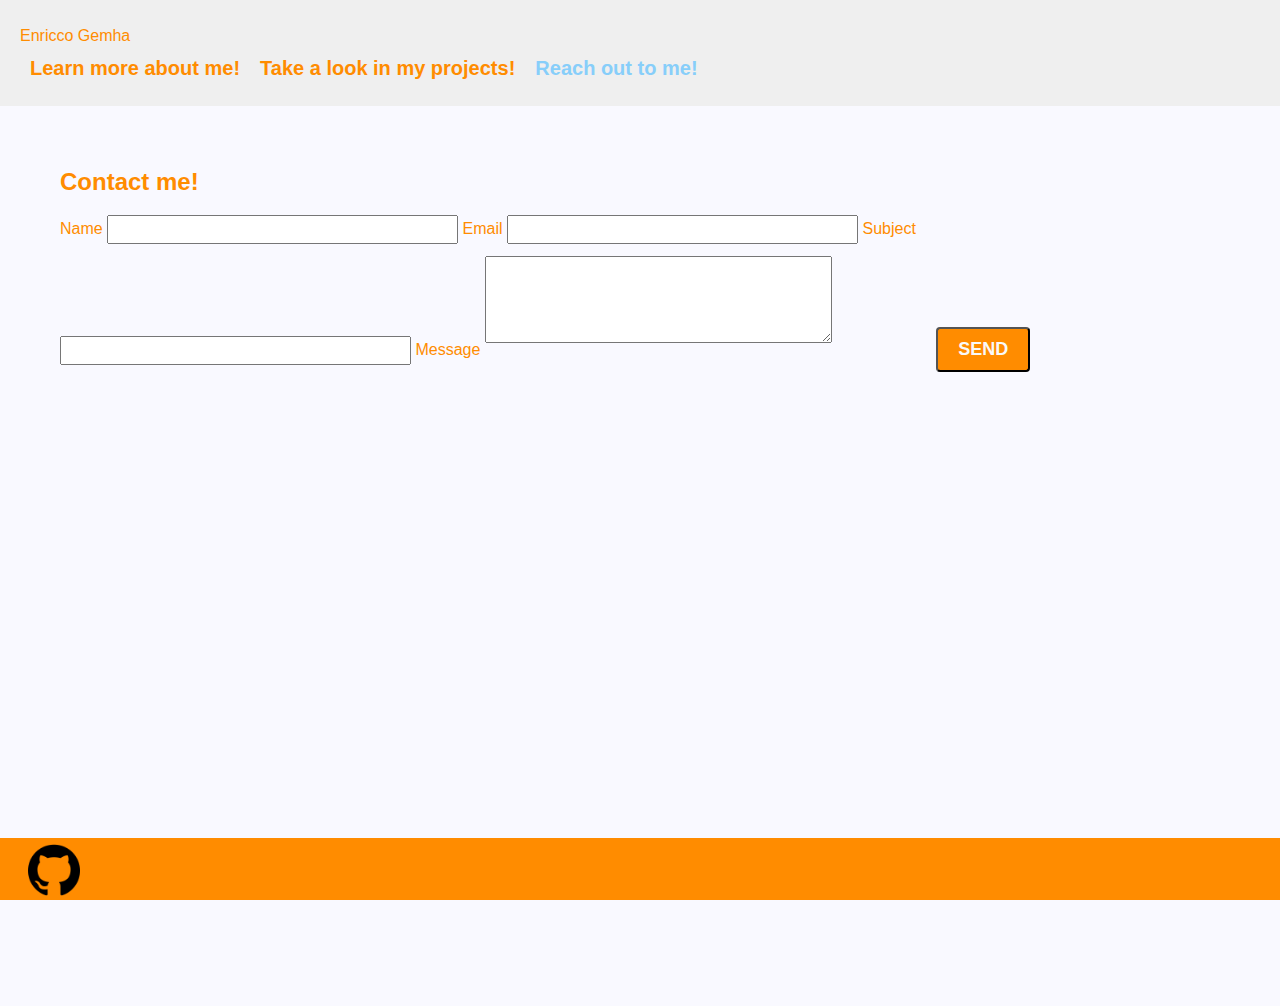
==== contact_me.html @ a6fdac89 "kickstart" ====
<!DOCTYPE html>
<html lang="en">
    <head>
        <link href="https://cdn.jsdelivr.net/npm/bootstrap@5.0.2/dist/css/bootstrap.min.css" rel="stylesheet" integrity="sha384-EVSTQN3/azprG1Anm3QDgpJLIm9Nao0Yz1ztcQTwFspd3yD65VohhpuuCOmLASjC" crossorigin="anonymous">
        <script src="https://cdn.jsdelivr.net/npm/bootstrap@5.0.2/dist/js/bootstrap.bundle.min.js" integrity="sha384-MrcW6ZMFYlzcLA8Nl+NtUVF0sA7MsXsP1UyJoMp4YLEuNSfAP+JcXn/tWtIaxVXM" crossorigin="anonymous"></script>
        <script src="https://ajax.googleapis.com/ajax/libs/jquery/3.4.1/jquery.min.js"></script>
        <link href="styles.css" rel="stylesheet">
        <title>CONTACT ME! - Enricco Gemha</title>
    </head>
    <body>
        <header>
            <div class="container">
                <div class="row">
                    <div class="col mr-auto">
                        <a href="index.html">Enricco Gemha</a>
                    </div>
                    <nav class="header-menu">
                        <ul>
                            <li><a href="about_me.html">Learn more about me!</a></li>
                            <li><a href="my_projects.html">Take a look in my projects!</a></li>
                            <li><a href="contact_me.html" class="current-menu">Reach out to me!</a></li>
                        </ul>
                    </nav>
                </div>
            </div>
        </header>
        <main>
            <section class="contact-form">
                <div class="container">
                    <div class="row d-flex justify-content-between">
                        <div class="col-md-3 mx-auto">
                            <h2>Contact me!</h2>
                            <label for="name">Name</label>
                            <input type="text" id="name" maxlength="40" size="40">
                            <label for="email">Email</label>
                            <input type="text" id="email" maxlength="40" size="40">
                            <label for="subject">Subject</label>
                            <input type="text" id="subject" maxlength="40" size="40">
                            <label for="message">Message</label>
                            <textarea id="message" rows="5" cols="40"></textarea>
                            <button type="submit" class="btn">Send</button>
                        </div>
                    </div>
                </div>
            </section>
        </main>
        <footer>
            <div class=" container">
                <div class="row">
                    <p>
                        <a href="https://github.com/G3mha"><img class="icon" src="img/github_icon.png" alt="GitHub icon"></a>
                    </p>
                </div>
            </div>
        </footer>
        <script>
            $(".animation").delay(100).animate({ opacity: 100 }, 100);
            $(".animation-2").delay(1000).animate({ opacity: 100 }, 100);
        </script>
    </body>
</html>
---- styles.css ----
body,p,h1,ul,li,a {
    padding:0px;
    margin:0px;
    color:#ff8c00
}

li{
    list-style:none
}

header{
    font-family:"Segoe UI", Tahoma, Verdana, sans-serif;
    padding:20px;
    background:#efefef
}

body{
    font-family:"Segoe UI", Tahoma, Verdana, sans-serif;
    color:#ff8c00;
    background:#efefef;
    font-size:1em;
    line-height:2em;
    overflow-x:hidden
}

#site{
    overflow-x:hidden !important
}

*{
    box-sizing:border-box
}

a{
    text-decoration:none
}

.btn{
    background:#ff8c00;
    color:#f9f9f9;
    font-size:1.125em;
    font-weight:bold;
    text-transform:uppercase;
    padding:10px 20px;
    border-radius:4px;
    text-align:center
}

.current-menu{
    color:#87cefa
}

header ul{
    display:flex
}

header ul li{
    padding:0 10px
}

header ul li a{
    font-size:1.25em;
    font-weight:bold
}

header ul li:hover a{
    text-decoration:none;
    color:#87cefa
}

.header-logo{
    font-size:1em;
    font-weight:bold;
    margin-top:-15px;
    position:relative
}

.header-logo:hover{
    text-decoration:none;
    color:#87cefa
}

.home-about{
    background:#f9f9ff;
    padding:60px
}

.home-projects{
    background:#efefef;
    background-size:cover;
    padding:60px 10px
}

.home-projects h2{
    margin-bottom:40px
}

.home-projects h3{
    margin-bottom:10px
}

footer{
    position:fixed;
    left:0;
    bottom:0;
    width:100%;
    background:#ff8c00;
    position:fixed;
    padding:20px
}

footer p{
    margin-top:0px;
    color:#efefef
}

body{
    background:#efefef
}

.animation,.animation-2{
    opacity:0
}

.about{
    padding:60px;
    background:#f9f9ff;
    height:100vh
}

.contact-form{
    padding:60px;
    background:#f9f9ff;
    height:100vh
}

.contact-form h2{
    margin:0 auto;
    padding:0 0 15px 0
}

.contact-form input,.contact-form textarea{
    padding:5px;
    margin-bottom:12px
}

.contact-form .btn{
    margin: 10px 100px 10px;
}

.projects{
    background:#f9f9ff;
    height:100vh;
    padding:60px 10px
}

.projects h2{
    margin-bottom:40px
}

.projects h3{
    margin-bottom:10px
}

.icon {
    float: left;
    padding-top: 0.25em;
    margin: -1.11em -1.11em -1em 0.5em;
    height: 3.5em;
}
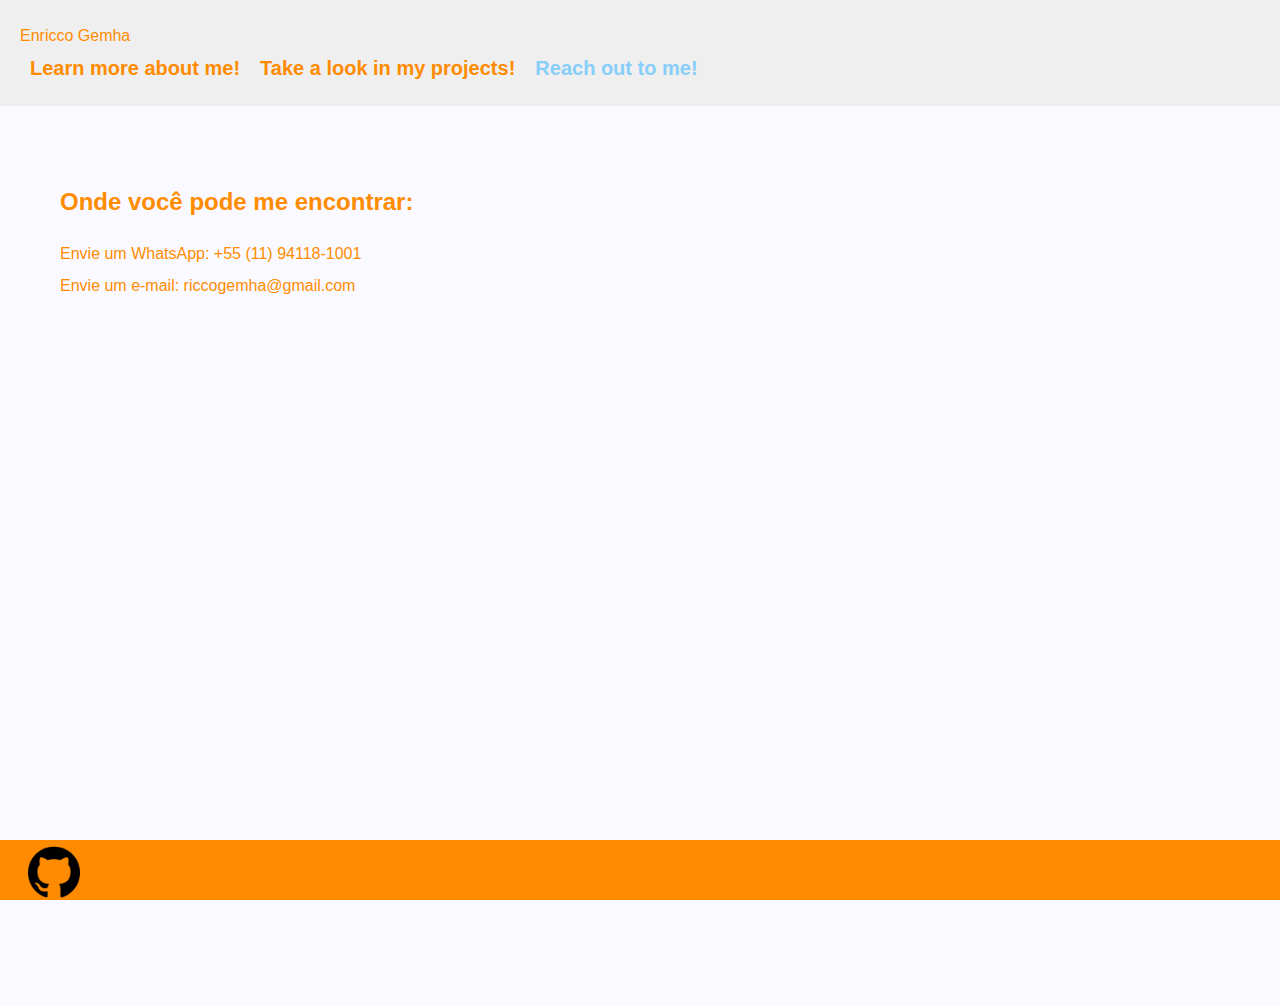
==== commit bf4a07f6: "subindo a barra" ====
--- a/contact_me.html
+++ b/contact_me.html
@@ -5,7 +5,7 @@
         <script src="https://cdn.jsdelivr.net/npm/bootstrap@5.0.2/dist/js/bootstrap.bundle.min.js" integrity="sha384-MrcW6ZMFYlzcLA8Nl+NtUVF0sA7MsXsP1UyJoMp4YLEuNSfAP+JcXn/tWtIaxVXM" crossorigin="anonymous"></script>
         <script src="https://ajax.googleapis.com/ajax/libs/jquery/3.4.1/jquery.min.js"></script>
         <link href="styles.css" rel="stylesheet">
-        <title>CONTACT ME! - Enricco Gemha</title>
+        <title>Me encontre! - Enricco Gemha</title>
     </head>
     <body>
         <header>
@@ -29,16 +29,10 @@
                 <div class="container">
                     <div class="row d-flex justify-content-between">
                         <div class="col-md-3 mx-auto">
-                            <h2>Contact me!</h2>
-                            <label for="name">Name</label>
-                            <input type="text" id="name" maxlength="40" size="40">
-                            <label for="email">Email</label>
-                            <input type="text" id="email" maxlength="40" size="40">
-                            <label for="subject">Subject</label>
-                            <input type="text" id="subject" maxlength="40" size="40">
-                            <label for="message">Message</label>
-                            <textarea id="message" rows="5" cols="40"></textarea>
-                            <button type="submit" class="btn">Send</button>
+                            <h2>Onde você pode me encontrar:</h2>
+                            <p>Envie um WhatsApp: <a href="https://wa.me/5511941181001" target=”_blank”>+55 (11) 94118-1001</a></p>
+                            <p>Envie um e-mail: <a href="mailto:riccogemha@gmail.com" target=”_blank”>riccogemha@gmail.com</a></p>
+
                         </div>
                     </div>
                 </div>
--- a/styles.css
+++ b/styles.css
@@ -33,17 +33,6 @@
 
 a{
     text-decoration:none
-}
-
-.btn{
-    background:#ff8c00;
-    color:#f9f9f9;
-    font-size:1.125em;
-    font-weight:bold;
-    text-transform:uppercase;
-    padding:10px 20px;
-    border-radius:4px;
-    text-align:center
 }
 
 .current-menu{
@@ -134,20 +123,6 @@
     height:100vh
 }
 
-.contact-form h2{
-    margin:0 auto;
-    padding:0 0 15px 0
-}
-
-.contact-form input,.contact-form textarea{
-    padding:5px;
-    margin-bottom:12px
-}
-
-.contact-form .btn{
-    margin: 10px 100px 10px;
-}
-
 .projects{
     background:#f9f9ff;
     height:100vh;
@@ -165,6 +140,6 @@
 .icon {
     float: left;
     padding-top: 0.25em;
-    margin: -1.11em -1.11em -1em 0.5em;
+    margin: -1.11em -1.11em -1.11em 0.5em;
     height: 3.5em;
 }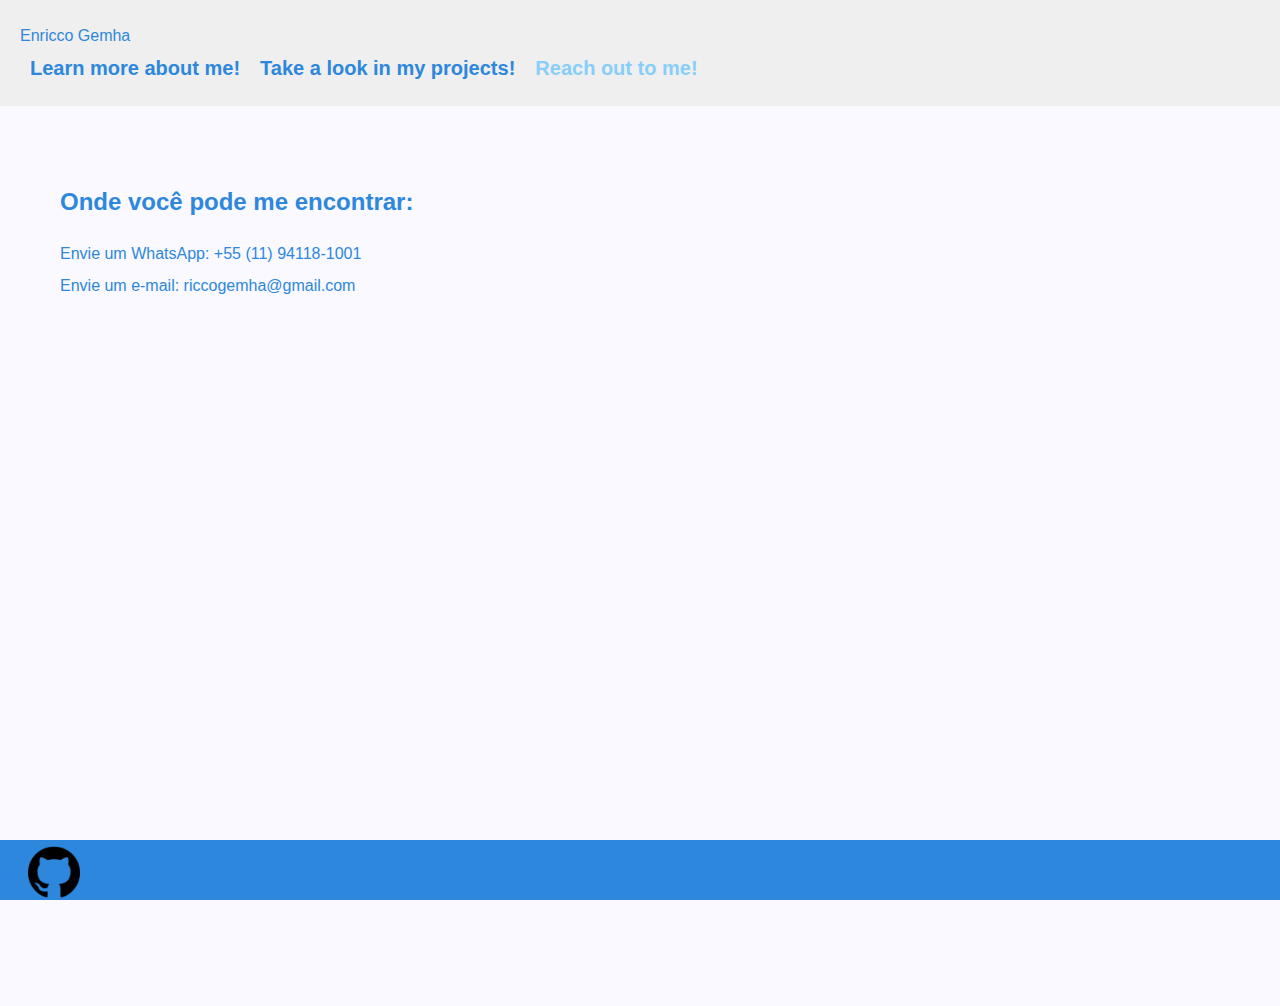
==== commit 34e898e2: "ajustando mais" ====
--- a/contact_me.html
+++ b/contact_me.html
@@ -32,7 +32,7 @@
                             <h2>Onde você pode me encontrar:</h2>
                             <p>Envie um WhatsApp: <a href="https://wa.me/5511941181001" target=”_blank”>+55 (11) 94118-1001</a></p>
                             <p>Envie um e-mail: <a href="mailto:riccogemha@gmail.com" target=”_blank”>riccogemha@gmail.com</a></p>
-
+                            
                         </div>
                     </div>
                 </div>
--- a/styles.css
+++ b/styles.css
@@ -1,7 +1,7 @@
 body,p,h1,ul,li,a {
     padding:0px;
     margin:0px;
-    color:#ff8c00
+    color:#2D87DD
 }
 
 li{
@@ -16,7 +16,7 @@
 
 body{
     font-family:"Segoe UI", Tahoma, Verdana, sans-serif;
-    color:#ff8c00;
+    color:#2D87DD;
     background:#efefef;
     font-size:1em;
     line-height:2em;
@@ -93,7 +93,7 @@
     left:0;
     bottom:0;
     width:100%;
-    background:#ff8c00;
+    background:#2D87DD;
     position:fixed;
     padding:20px
 }
